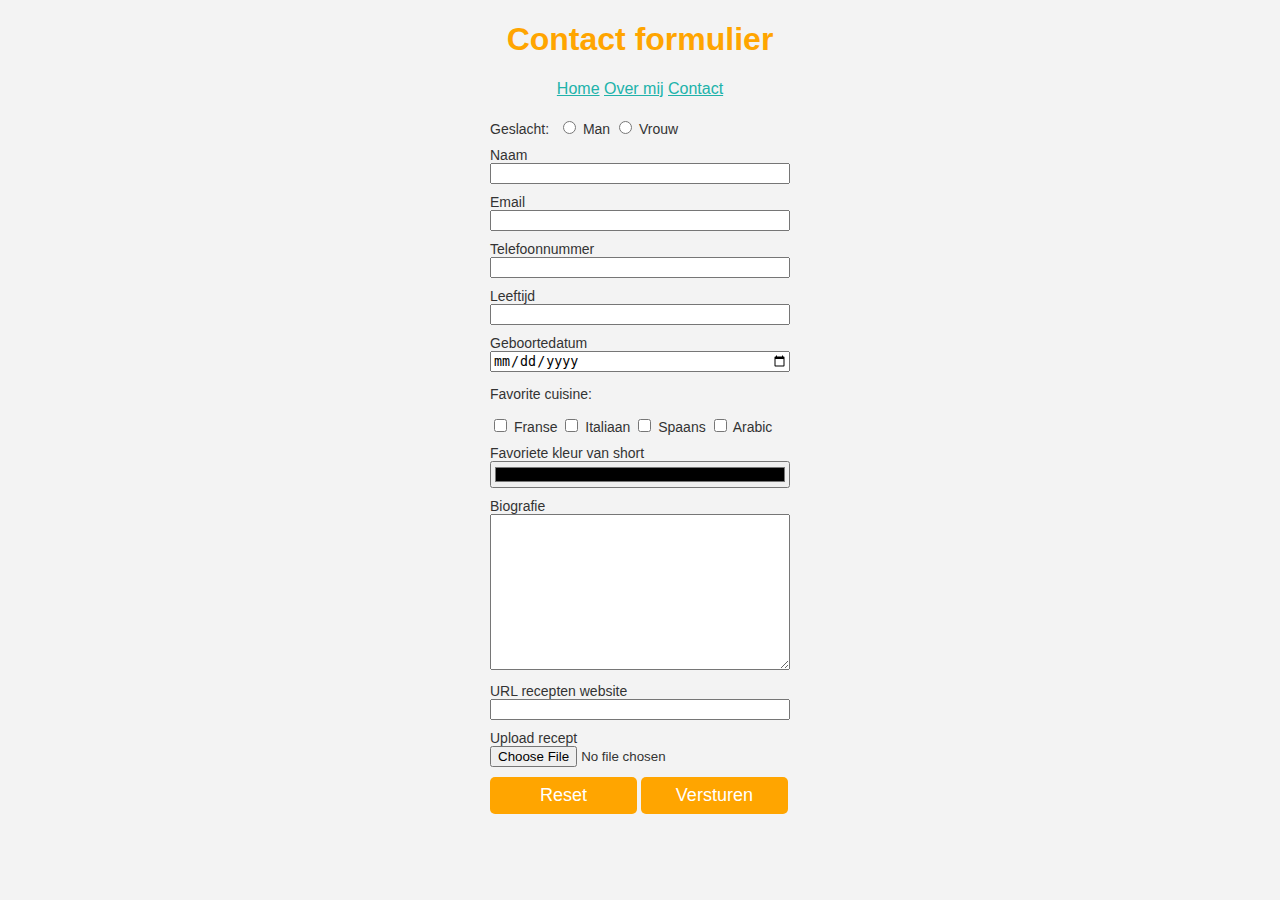
==== Level3_opdracht4/contact.html @ 67b793a2 "init" ====
<!DOCTYPE html>
<html lang="en">
<head>
    <meta charset="UTF-8">
    <meta name="viewport" content="width=device-width, initial-scale=1.0">
    <link rel="stylesheet" href="style.css">
    <title>Een groter formulier</title>
</head>
<body>
    <div class="container">
        <header>
            <h1>Contact formulier</h1>
            <nav>
                <ul>
                    <li><a href="#">Home</a></li>
                    <li><a href="about.html">Over mij</a></li>
                    <li><a href="contact.html">Contact</a></li>
                </ul>
            </nav>
        </header>
        <main>
            <form name="contact" method="POST" data-netlify="true">
                <div>
                    <span>Geslacht:</span>
                    <input type="radio" name="gender" id="male">
                    <label for="male">Man</label>
                    <input type="radio" name="gender" id="female">
                    <label for="female">Vrouw</label>
                </div>
                <div>
                    <label for="name">Naam</label>
                    <input name="name" type="text">
                </div>
                <div>
                    <label for="email">Email</label>
                    <input name="email" type="email">
                </div>
                <div>
                    <label for="telephone">Telefoonnummer</label>
                    <input name="telephone" type="tel">
                </div>
                <div>
                    <label for="age">Leeftijd</label>
                    <input name="age" type="number">
                </div>
                <div>
                    <label for="bday">Geboortedatum</label>
                    <input name="bday" type="date">
                </div>
                <div class="">
                    <p>Favorite cuisine:</p>
                    <input type="checkbox" name="french" id="cuisine_french">
                    <label for="french">Franse</label>
                    <input type="checkbox" name="italian" id="cuisine_italian">
                    <label for="italian">Italiaan</label>
                    <input type="checkbox" name="spanish" id="cuisine_spanish">
                    <label for="spanish">Spaans</label>
                    <input type="checkbox" name="arabic" id="cuisine_arabic">
                    <label for="arabic">Arabic</label>
                </div>
                <div>
                    <label for="shortcolor">Favoriete kleur van short</label>
                    <input name="shortcolor" type="color">
                </div>
                <div>
                    <label for="bio">Biografie</label>
                    <textarea name="bio" id="" cols="30" rows="10"></textarea>
                </div>
                <div>
                    <label for="url-recipe">URL recepten website</label>
                    <input name="url-recipe" type="url">
                </div>
                <div>
                    <label for="file-recipe">Upload recept</label>
                    <input name="file-recipe" type="file">
                </div>
                <button type="reset">Reset</button>
                <button type="submit">Versturen</button>
            </form>
        </main>

    </div>
</body>
</html>
---- Level3_opdracht4/style.css ----
body {
    font-family: Arial, Helvetica, sans-serif;
    color: #fff;
    background: orange;
}

img {
    max-width: 100%;
    height: auto;
}

a, a:visited {
    color: #333;
}

.container {
    width: 90%;
    max-width: 500px;
    margin: 0 auto;
}

h1 {
    color: #fff;
    text-align: center;
}
h2 {
    font-size: 20px;
}
ul {
    padding: 0;
}

nav ul {
    text-align: center;
}
nav ul li {
    display: inline;

}

ul li {
    color: #333;
    list-style-type: none;
}

.orange-border {
    border: 3px solid orange;
    display: inline;
}

.box {
    width: 100%;
    text-align: left;
}

footer p {
    font-size: 12px;
    margin-top: 20px;
    text-align: center;
}

form {
    width: 300px;
    margin: 20px auto 0;
    font-size: 14px;
}

form div {
    margin-bottom: 10px;
}

form input, form textarea {
    width: 100%;
    box-sizing: border-box;
}
form span{
    margin-right: 5px;
}

form input[type="radio"], form input[type="checkbox"] {
    display: inline;
    width: auto;
}
form button {
    display: inline-block;
    width: 49%;
    margin: 0 auto;
    text-align: center;
    font-size: 18px;
    padding: 8px 0;
    background-color: orange;
    color: #fff;
    border: none;
    border-radius: 5px;
    cursor: pointer;
}

@media (min-width: 800px) {
    body {
        background-color: #f3f3f3;
        color: #333;
    }

    h1 {
        color: orange
    }
    ul li {
        color: orange;
    }
    a, a:visited {
        color: lightseagreen;
    }

    .box {
        width: 50%;
        display: inline;
        float: left;
        padding: 0 10px;
        box-sizing: border-box;
    }
}
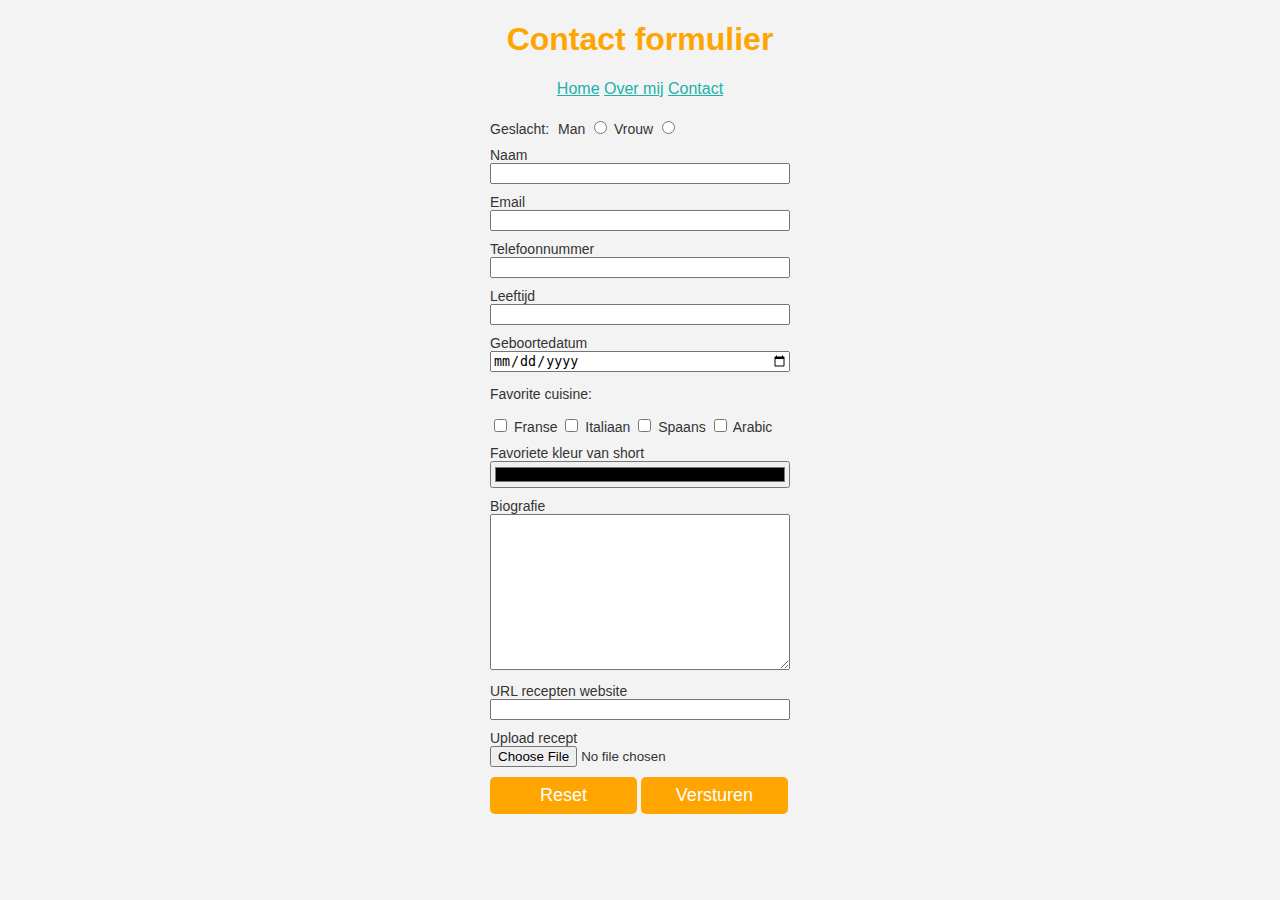
==== commit 9623e088: "switch label" ====
--- a/Level3_opdracht4/contact.html
+++ b/Level3_opdracht4/contact.html
@@ -22,10 +22,10 @@
             <form name="contact" method="POST" data-netlify="true">
                 <div>
                     <span>Geslacht:</span>
+                    <label for="male">Man</label>
                     <input type="radio" name="gender" id="male">
-                    <label for="male">Man</label>
+                    <label for="female">Vrouw</label>
                     <input type="radio" name="gender" id="female">
-                    <label for="female">Vrouw</label>
                 </div>
                 <div>
                     <label for="name">Naam</label>
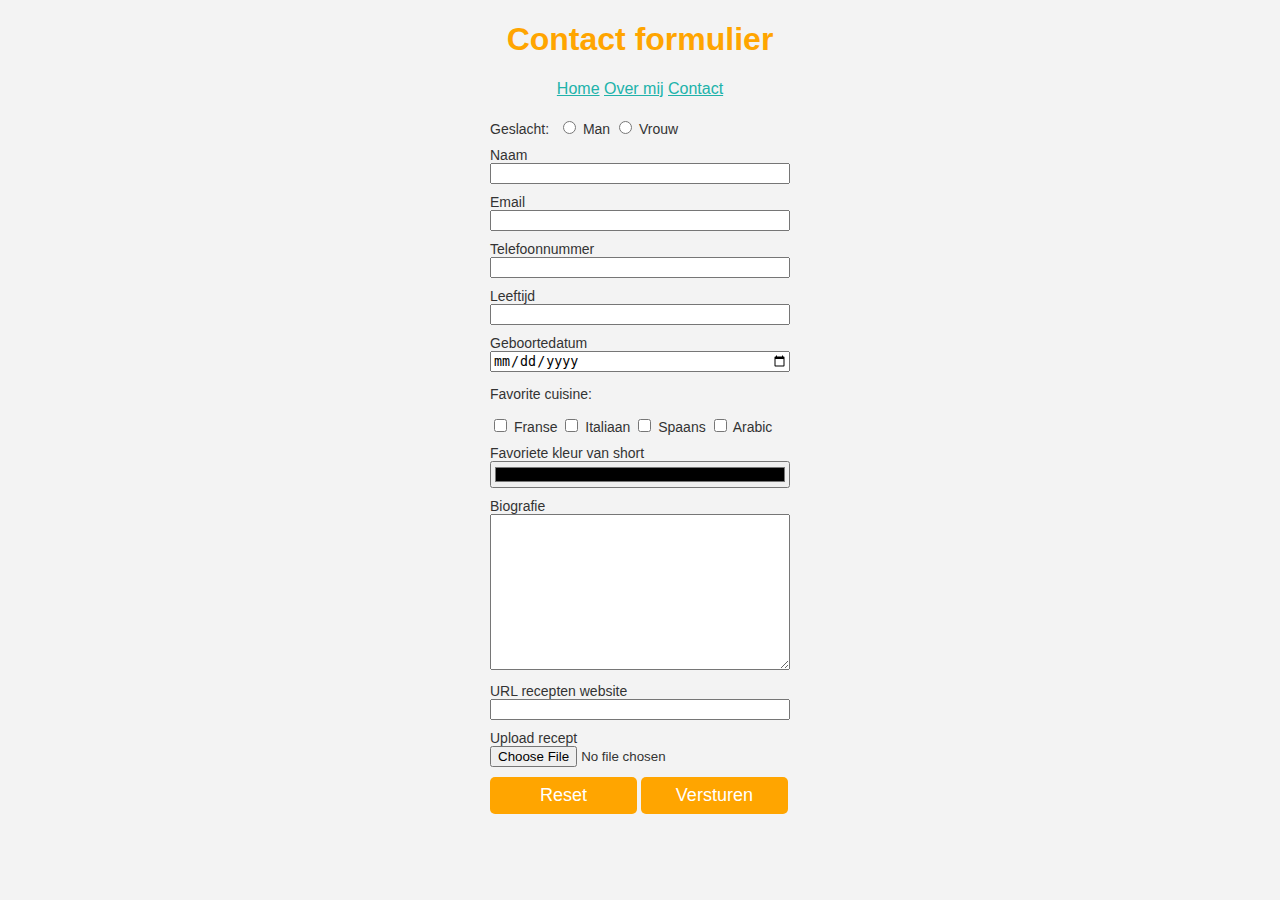
==== commit 31939512: "fix gender" ====
--- a/Level3_opdracht4/contact.html
+++ b/Level3_opdracht4/contact.html
@@ -20,12 +20,14 @@
         </header>
         <main>
             <form name="contact" method="POST" data-netlify="true">
-                <div>
-                    <span>Geslacht:</span>
+                <span>Geslacht:</span>
+                <div class="geslacht">
+                    <input type="radio" name="gender" id="male" value="male" />
                     <label for="male">Man</label>
-                    <input type="radio" name="gender" id="male">
+                </div>
+                <div class="geslacht">
+                    <input type="radio" name="gender" id="female" value="female" />
                     <label for="female">Vrouw</label>
-                    <input type="radio" name="gender" id="female">
                 </div>
                 <div>
                     <label for="name">Naam</label>
--- a/Level3_opdracht4/style.css
+++ b/Level3_opdracht4/style.css
@@ -81,6 +81,9 @@
     display: inline;
     width: auto;
 }
+form .geslacht {
+    display: inline-block;
+}
 form button {
     display: inline-block;
     width: 49%;
